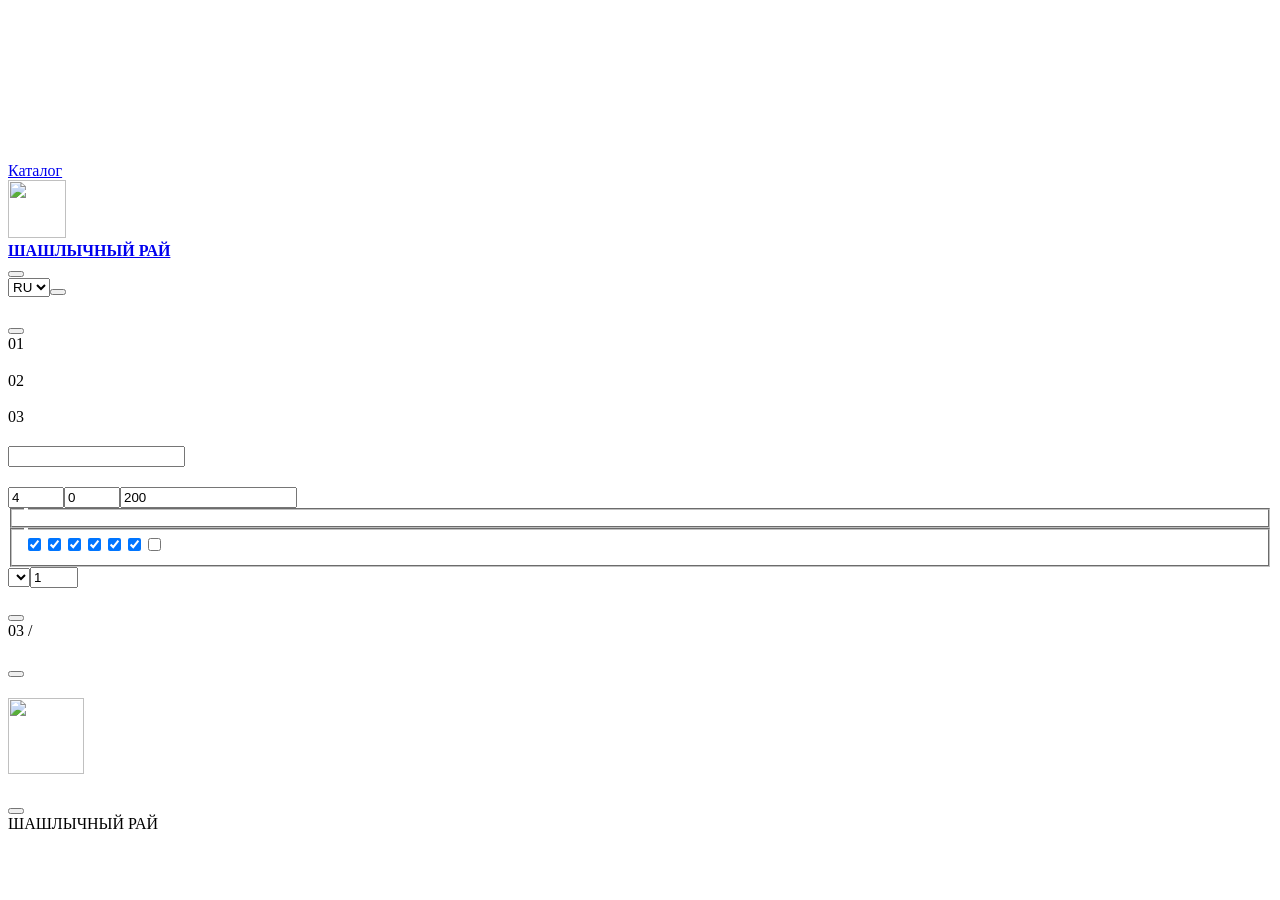
==== static/index.html @ 5b550fa2 "Add branded home-screen installation and clear basket action" ====
<!doctype html><html lang="ru"><head><meta charset="utf-8"><meta name="viewport" content="width=device-width,initial-scale=1"><meta name="theme-color" content="#0D0D0D"><meta name="description" content="Шашлычный рай — шашлык и застолья с доставкой."><title>Шашлычный рай</title><link id="appManifest" rel="manifest" href="/manifest-ru.webmanifest"><link rel="icon" type="image/png" sizes="32x32" href="/icons/favicon-32.png"><link rel="apple-touch-icon" sizes="180x180" href="/icons/apple-touch-icon.png"><meta name="apple-mobile-web-app-capable" content="yes"><meta name="apple-mobile-web-app-status-bar-style" content="black-translucent"><meta id="appleAppTitle" name="apple-mobile-web-app-title" content="Шашлычный рай"><link rel="stylesheet" href="/style.css"><script src="/app.js" defer></script></head><body><div id="siteAtmosphere" aria-hidden="true"><video id="siteFireVideo" muted loop playsinline disablepictureinpicture preload="none" tabindex="-1" poster="/media/e7871b8b3cf2d09d.jpg" data-desktop="/media/3a81dee5edb7c801.mp4" data-mobile="/media/cd44c0069a710b50.mp4"></video><div class="fire-veil"></div></div><a class="skip" href="#catalog">Каталог</a><header><a class="brand" href="/"><img class="brand-icon" src="/icons/icon-192.png" width="58" height="58" alt=""><div class="brand-type"><strong data-brand>ШАШЛЫЧНЫЙ РАЙ</strong><span data-t="brandLine"></span></div></a><nav><a href="#catalog" data-t="catalog"></a><a href="#feast" data-t="feast"></a><button id="adminOpen" data-t="manage"></button></nav><select id="language" aria-label="Language"><option value="ru">RU</option><option value="ka">KA</option><option value="hy">HY</option><option value="en">EN</option></select><button id="bag" data-t="cart"></button></header><main><div id="demoBanner" hidden role="note"></div><div id="shopContact"></div><section class="hero"><div class="eyebrow" data-t="heroOverline"></div><h1 data-t="hero"></h1><p data-t="intro"></p><div class="actions"><a class="button primary" href="#catalog" data-t="choose"></a><a class="button" href="#feast" data-t="feast"></a><button type="button" id="installHero" data-t="installApp"></button></div><div class="hero-note" data-t="photo"></div><div class="rule" data-t="cookingLine"></div></section><section class="principles"><div><span>01</span><h3 data-t="principleOne"></h3></div><div><span>02</span><h3 data-t="principleTwo"></h3></div><div><span>03</span><h3 data-t="principleThree"></h3></div></section><section id="catalog"><div class="eyebrow" data-t="menuOverline"></div><h2 data-t="catalog"></h2><p data-t="menuIntro"></p><input id="search" type="search" aria-label="Поиск"><div id="categories" class="chips"></div><div id="products" class="grid"></div></section><section id="feast" class="feast"><div><div class="eyebrow" data-t="feastOverline"></div><h2 data-t="feast"></h2><p data-t="feastIntro"></p></div><form id="feastForm"><label><span data-t="adults"></span><input name="adults" type="number" min="1" max="100" value="4" required></label><label><span data-t="children"></span><input name="children" type="number" min="0" max="100" value="0" required></label><label><span data-t="budget"></span><input name="budget" type="number" min="1" step="0.01" value="200"></label><fieldset><legend data-t="meatChoice"></legend><div id="meatChoices" class="choices"></div></fieldset><fieldset><legend data-t="tableExtras"></legend><div class="choices"><label><input type="checkbox" name="salads" checked><span data-t="feastSalads"></span></label><label><input type="checkbox" name="vegetables" checked><span data-t="feastVegetables"></span></label><label><input type="checkbox" name="starters" checked><span data-t="feastStarters"></span></label><label><input type="checkbox" name="bread" checked><span data-t="feastBread"></span></label><label><input type="checkbox" name="sauces" checked><span data-t="feastSauces"></span></label><label><input type="checkbox" name="water" checked><span data-t="feastWater"></span></label><label><input type="checkbox" name="softDrinks"><span data-t="feastSoftDrinks"></span></label></div></fieldset><label><span data-t="feastAlcohol"></span><select id="feastAlcohol" name="alcohol"><option value="none" data-t="alcoholNone"></option><option value="wine" data-t="alcoholWine"></option><option value="vodka" data-t="alcoholVodka"></option><option value="beer" data-t="alcoholBeer"></option><option value="chacha" data-t="alcoholChacha"></option></select></label><label><span data-t="alcoholBottles"></span><input id="alcoholBottles" type="number" name="alcoholBottles" min="1" max="12" value="1"></label><p id="alcoholAvailability" role="status"></p><button class="primary" data-t="calculate"></button></form><div id="feastResult" aria-live="polite"></div></section><section id="tracking"><div class="eyebrow">03 /</div><h2 data-t="myOrder"></h2><p data-t="trackingIntro"></p><button id="trackOrder" data-t="status"></button><div id="trackingResult" aria-live="polite"></div></section><section><div class="eyebrow" data-t="deliveryOverline"></div><h2 data-t="delivery"></h2><p data-t="deliveryNote"></p></section><section id="installSection" class="install-section"><img src="/icons/icon-192.png" width="76" height="76" alt="" loading="lazy"><div><h3 data-t="installTitle"></h3><p data-t="installNote"></p><button type="button" id="installApp" data-t="installApp"></button></div></section></main><div id="basketBar" hidden><span id="basketCount"></span><button type="button" id="basketGo" class="primary" data-t="goToCart"></button></div><footer><div class="brand" data-brand>ШАШЛЫЧНЫЙ РАЙ</div><p data-t="setup"></p></footer><dialog id="installDialog"><h2 data-t="installTitle"></h2><p id="installMessage"></p><button type="button" id="installClose" data-t="closeHelp"></button></dialog><dialog id="drawer"><button class="close" id="close">×</button><h2 data-t="cart"></h2><button type="button" id="clearCart" data-t="clearCart"></button><div id="cartLines"></div><p id="sum"></p><form id="checkout"><label><span data-t="phone"></span><input name="phone" type="tel" minlength="8" maxlength="30" required></label><label><span data-t="address"></span><textarea name="address" minlength="5" maxlength="500" required></textarea></label><label><span data-t="paymentMethod"></span><select name="payment_method" id="paymentMethod"><option value="cash" data-t="cash"></option><option value="bank_transfer" data-t="bankTransfer"></option></select></label><div id="bankLinks"></div><p data-t="payment"></p><button class="primary" data-t="confirm"></button></form><label><input type="checkbox" id="cartAlcoholPairing"><span data-t="showAlcoholPairings"></span></label><div id="recommendations"></div><div id="orderResult"></div></dialog><dialog id="admin"><button id="adminClose" class="close">×</button><h2 data-t="manage"></h2><label>ADMIN TOKEN<input id="adminToken" type="password" autocomplete="off"></label><button id="loadAdmin" data-t="load"></button><pre id="report"></pre><div id="orders"></div><details><summary data-t="productEdit"></summary><form id="productForm"><label>ID<input name="id"></label><label>RU<input name="ru" required></label><label>KA<input name="ka" required></label><label>HY<input name="hy" required></label><label>EN<input name="en" required></label><label><span data-t="categoryLabel"></span><select name="category" id="adminCategory"></select></label><label data-t="price"></label><input name="price" type="number" min="1" required><label data-t="cost"></label><input name="cost" type="number" min="0" required><label data-t="grams"></label><input name="grams" type="number" min="1" required><label><input type="checkbox" name="active"><span data-t="active"></span></label><label><span data-t="descriptionLabel"></span><textarea name="description_ru"></textarea></label><label>KA<textarea name="description_ka"></textarea></label><label>HY<textarea name="description_hy"></textarea></label><label>EN<textarea name="description_en"></textarea></label><label><span data-t="imageLabel"></span><input name="image" type="url" placeholder="https://"></label><label><span data-t="ingredientsLabel"></span><textarea name="ingredients_ru"></textarea></label><label>KA<textarea name="ingredients_ka"></textarea></label><label>HY<textarea name="ingredients_hy"></textarea></label><label>EN<textarea name="ingredients_en"></textarea></label><label><span data-t="allergensLabel"></span><textarea name="allergens_ru"></textarea></label><label>KA<textarea name="allergens_ka"></textarea></label><label>HY<textarea name="allergens_hy"></textarea></label><label>EN<textarea name="allergens_en"></textarea></label><button data-t="save"></button></form></details><details><summary data-t="receive"></summary><form id="receiveForm"><label>ID<input name="id" required></label><label data-t="quantity"></label><input name="quantity" type="number" min="1" required><label data-t="cost"></label><input name="unit_cost" type="number" min="0" required><button data-t="save"></button></form></details><div id="adminProducts"></div></dialog><dialog id="productDialog"><button class="close" id="productClose" aria-label="Close">×</button><div id="productContent"></div></dialog><div role="status" id="toast"></div></body></html>
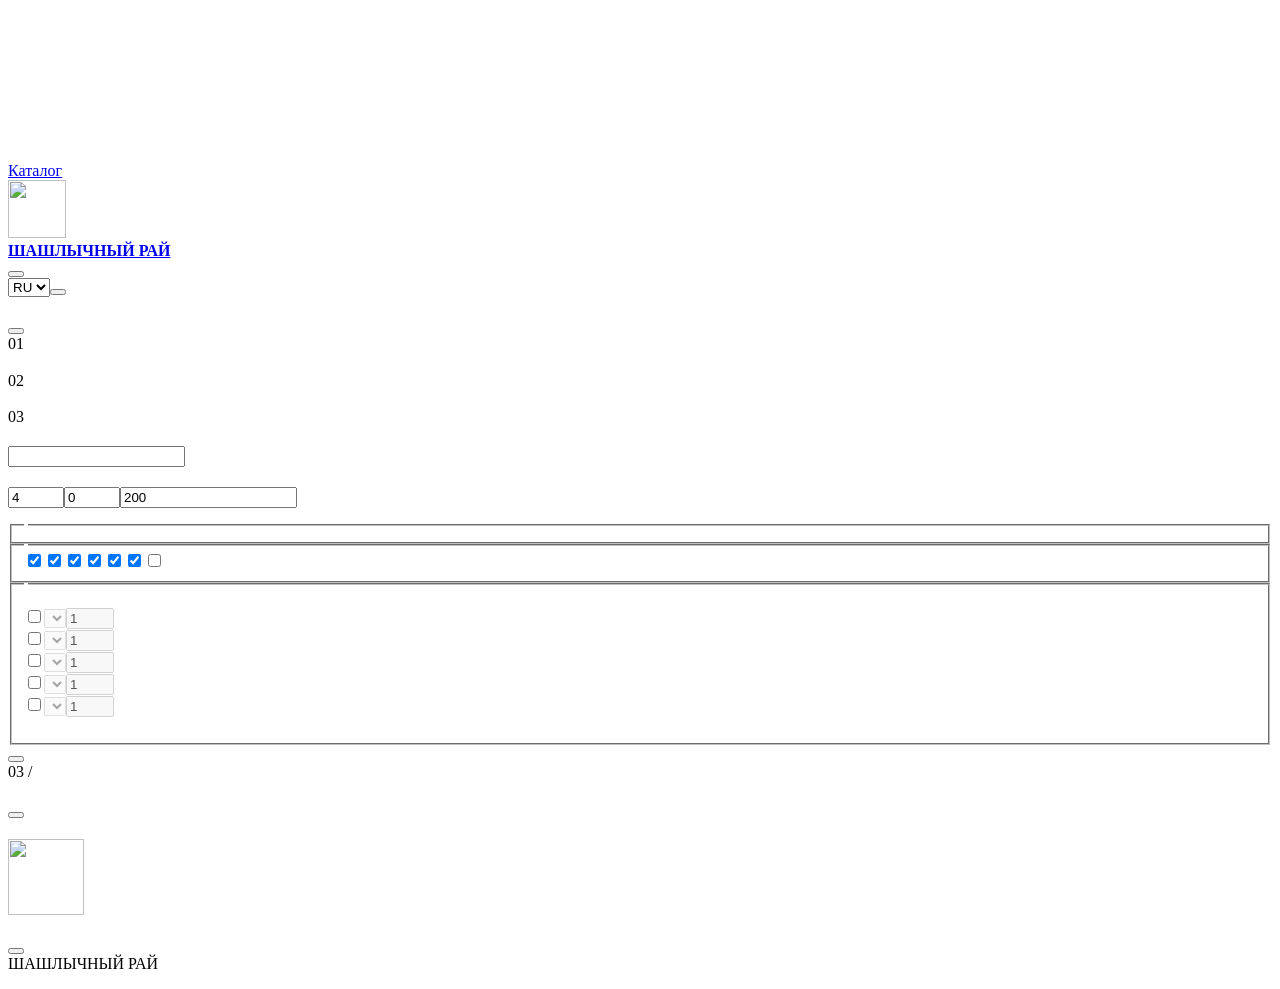
==== commit aab51f23: "Support multiple drinks and target-budget feast selection" ====
--- a/static/index.html
+++ b/static/index.html
@@ -1 +1 @@
-<!doctype html><html lang="ru"><head><meta charset="utf-8"><meta name="viewport" content="width=device-width,initial-scale=1"><meta name="theme-color" content="#0D0D0D"><meta name="description" content="Шашлычный рай — шашлык и застолья с доставкой."><title>Шашлычный рай</title><link id="appManifest" rel="manifest" href="/manifest-ru.webmanifest"><link rel="icon" type="image/png" sizes="32x32" href="/icons/favicon-32.png"><link rel="apple-touch-icon" sizes="180x180" href="/icons/apple-touch-icon.png"><meta name="apple-mobile-web-app-capable" content="yes"><meta name="apple-mobile-web-app-status-bar-style" content="black-translucent"><meta id="appleAppTitle" name="apple-mobile-web-app-title" content="Шашлычный рай"><link rel="stylesheet" href="/style.css"><script src="/app.js" defer></script></head><body><div id="siteAtmosphere" aria-hidden="true"><video id="siteFireVideo" muted loop playsinline disablepictureinpicture preload="none" tabindex="-1" poster="/media/e7871b8b3cf2d09d.jpg" data-desktop="/media/3a81dee5edb7c801.mp4" data-mobile="/media/cd44c0069a710b50.mp4"></video><div class="fire-veil"></div></div><a class="skip" href="#catalog">Каталог</a><header><a class="brand" href="/"><img class="brand-icon" src="/icons/icon-192.png" width="58" height="58" alt=""><div class="brand-type"><strong data-brand>ШАШЛЫЧНЫЙ РАЙ</strong><span data-t="brandLine"></span></div></a><nav><a href="#catalog" data-t="catalog"></a><a href="#feast" data-t="feast"></a><button id="adminOpen" data-t="manage"></button></nav><select id="language" aria-label="Language"><option value="ru">RU</option><option value="ka">KA</option><option value="hy">HY</option><option value="en">EN</option></select><button id="bag" data-t="cart"></button></header><main><div id="demoBanner" hidden role="note"></div><div id="shopContact"></div><section class="hero"><div class="eyebrow" data-t="heroOverline"></div><h1 data-t="hero"></h1><p data-t="intro"></p><div class="actions"><a class="button primary" href="#catalog" data-t="choose"></a><a class="button" href="#feast" data-t="feast"></a><button type="button" id="installHero" data-t="installApp"></button></div><div class="hero-note" data-t="photo"></div><div class="rule" data-t="cookingLine"></div></section><section class="principles"><div><span>01</span><h3 data-t="principleOne"></h3></div><div><span>02</span><h3 data-t="principleTwo"></h3></div><div><span>03</span><h3 data-t="principleThree"></h3></div></section><section id="catalog"><div class="eyebrow" data-t="menuOverline"></div><h2 data-t="catalog"></h2><p data-t="menuIntro"></p><input id="search" type="search" aria-label="Поиск"><div id="categories" class="chips"></div><div id="products" class="grid"></div></section><section id="feast" class="feast"><div><div class="eyebrow" data-t="feastOverline"></div><h2 data-t="feast"></h2><p data-t="feastIntro"></p></div><form id="feastForm"><label><span data-t="adults"></span><input name="adults" type="number" min="1" max="100" value="4" required></label><label><span data-t="children"></span><input name="children" type="number" min="0" max="100" value="0" required></label><label><span data-t="budget"></span><input name="budget" type="number" min="1" step="0.01" value="200"></label><fieldset><legend data-t="meatChoice"></legend><div id="meatChoices" class="choices"></div></fieldset><fieldset><legend data-t="tableExtras"></legend><div class="choices"><label><input type="checkbox" name="salads" checked><span data-t="feastSalads"></span></label><label><input type="checkbox" name="vegetables" checked><span data-t="feastVegetables"></span></label><label><input type="checkbox" name="starters" checked><span data-t="feastStarters"></span></label><label><input type="checkbox" name="bread" checked><span data-t="feastBread"></span></label><label><input type="checkbox" name="sauces" checked><span data-t="feastSauces"></span></label><label><input type="checkbox" name="water" checked><span data-t="feastWater"></span></label><label><input type="checkbox" name="softDrinks"><span data-t="feastSoftDrinks"></span></label></div></fieldset><label><span data-t="feastAlcohol"></span><select id="feastAlcohol" name="alcohol"><option value="none" data-t="alcoholNone"></option><option value="wine" data-t="alcoholWine"></option><option value="vodka" data-t="alcoholVodka"></option><option value="beer" data-t="alcoholBeer"></option><option value="chacha" data-t="alcoholChacha"></option></select></label><label><span data-t="alcoholBottles"></span><input id="alcoholBottles" type="number" name="alcoholBottles" min="1" max="12" value="1"></label><p id="alcoholAvailability" role="status"></p><button class="primary" data-t="calculate"></button></form><div id="feastResult" aria-live="polite"></div></section><section id="tracking"><div class="eyebrow">03 /</div><h2 data-t="myOrder"></h2><p data-t="trackingIntro"></p><button id="trackOrder" data-t="status"></button><div id="trackingResult" aria-live="polite"></div></section><section><div class="eyebrow" data-t="deliveryOverline"></div><h2 data-t="delivery"></h2><p data-t="deliveryNote"></p></section><section id="installSection" class="install-section"><img src="/icons/icon-192.png" width="76" height="76" alt="" loading="lazy"><div><h3 data-t="installTitle"></h3><p data-t="installNote"></p><button type="button" id="installApp" data-t="installApp"></button></div></section></main><div id="basketBar" hidden><span id="basketCount"></span><button type="button" id="basketGo" class="primary" data-t="goToCart"></button></div><footer><div class="brand" data-brand>ШАШЛЫЧНЫЙ РАЙ</div><p data-t="setup"></p></footer><dialog id="installDialog"><h2 data-t="installTitle"></h2><p id="installMessage"></p><button type="button" id="installClose" data-t="closeHelp"></button></dialog><dialog id="drawer"><button class="close" id="close">×</button><h2 data-t="cart"></h2><button type="button" id="clearCart" data-t="clearCart"></button><div id="cartLines"></div><p id="sum"></p><form id="checkout"><label><span data-t="phone"></span><input name="phone" type="tel" minlength="8" maxlength="30" required></label><label><span data-t="address"></span><textarea name="address" minlength="5" maxlength="500" required></textarea></label><label><span data-t="paymentMethod"></span><select name="payment_method" id="paymentMethod"><option value="cash" data-t="cash"></option><option value="bank_transfer" data-t="bankTransfer"></option></select></label><div id="bankLinks"></div><p data-t="payment"></p><button class="primary" data-t="confirm"></button></form><label><input type="checkbox" id="cartAlcoholPairing"><span data-t="showAlcoholPairings"></span></label><div id="recommendations"></div><div id="orderResult"></div></dialog><dialog id="admin"><button id="adminClose" class="close">×</button><h2 data-t="manage"></h2><label>ADMIN TOKEN<input id="adminToken" type="password" autocomplete="off"></label><button id="loadAdmin" data-t="load"></button><pre id="report"></pre><div id="orders"></div><details><summary data-t="productEdit"></summary><form id="productForm"><label>ID<input name="id"></label><label>RU<input name="ru" required></label><label>KA<input name="ka" required></label><label>HY<input name="hy" required></label><label>EN<input name="en" required></label><label><span data-t="categoryLabel"></span><select name="category" id="adminCategory"></select></label><label data-t="price"></label><input name="price" type="number" min="1" required><label data-t="cost"></label><input name="cost" type="number" min="0" required><label data-t="grams"></label><input name="grams" type="number" min="1" required><label><input type="checkbox" name="active"><span data-t="active"></span></label><label><span data-t="descriptionLabel"></span><textarea name="description_ru"></textarea></label><label>KA<textarea name="description_ka"></textarea></label><label>HY<textarea name="description_hy"></textarea></label><label>EN<textarea name="description_en"></textarea></label><label><span data-t="imageLabel"></span><input name="image" type="url" placeholder="https://"></label><label><span data-t="ingredientsLabel"></span><textarea name="ingredients_ru"></textarea></label><label>KA<textarea name="ingredients_ka"></textarea></label><label>HY<textarea name="ingredients_hy"></textarea></label><label>EN<textarea name="ingredients_en"></textarea></label><label><span data-t="allergensLabel"></span><textarea name="allergens_ru"></textarea></label><label>KA<textarea name="allergens_ka"></textarea></label><label>HY<textarea name="allergens_hy"></textarea></label><label>EN<textarea name="allergens_en"></textarea></label><button data-t="save"></button></form></details><details><summary data-t="receive"></summary><form id="receiveForm"><label>ID<input name="id" required></label><label data-t="quantity"></label><input name="quantity" type="number" min="1" required><label data-t="cost"></label><input name="unit_cost" type="number" min="0" required><button data-t="save"></button></form></details><div id="adminProducts"></div></dialog><dialog id="productDialog"><button class="close" id="productClose" aria-label="Close">×</button><div id="productContent"></div></dialog><div role="status" id="toast"></div></body></html>
+<!doctype html><html lang="ru"><head><meta charset="utf-8"><meta name="viewport" content="width=device-width,initial-scale=1"><meta name="theme-color" content="#0D0D0D"><meta name="description" content="Шашлычный рай — шашлык и застолья с доставкой."><title>Шашлычный рай</title><link id="appManifest" rel="manifest" href="/manifest-ru.webmanifest"><link rel="icon" type="image/png" sizes="32x32" href="/icons/favicon-32.png"><link rel="apple-touch-icon" sizes="180x180" href="/icons/apple-touch-icon.png"><meta name="apple-mobile-web-app-capable" content="yes"><meta name="apple-mobile-web-app-status-bar-style" content="black-translucent"><meta id="appleAppTitle" name="apple-mobile-web-app-title" content="Шашлычный рай"><link rel="stylesheet" href="/style.css"><script src="/app.js" defer></script></head><body><div id="siteAtmosphere" aria-hidden="true"><video id="siteFireVideo" muted loop playsinline disablepictureinpicture preload="none" tabindex="-1" poster="/media/e7871b8b3cf2d09d.jpg" data-desktop="/media/3a81dee5edb7c801.mp4" data-mobile="/media/cd44c0069a710b50.mp4"></video><div class="fire-veil"></div></div><a class="skip" href="#catalog">Каталог</a><header><a class="brand" href="/"><img class="brand-icon" src="/icons/icon-192.png" width="58" height="58" alt=""><div class="brand-type"><strong data-brand>ШАШЛЫЧНЫЙ РАЙ</strong><span data-t="brandLine"></span></div></a><nav><a href="#catalog" data-t="catalog"></a><a href="#feast" data-t="feast"></a><button id="adminOpen" data-t="manage"></button></nav><select id="language" aria-label="Language"><option value="ru">RU</option><option value="ka">KA</option><option value="hy">HY</option><option value="en">EN</option></select><button id="bag" data-t="cart"></button></header><main><div id="demoBanner" hidden role="note"></div><div id="shopContact"></div><section class="hero"><div class="eyebrow" data-t="heroOverline"></div><h1 data-t="hero"></h1><p data-t="intro"></p><div class="actions"><a class="button primary" href="#catalog" data-t="choose"></a><a class="button" href="#feast" data-t="feast"></a><button type="button" id="installHero" data-t="installApp"></button></div><div class="hero-note" data-t="photo"></div><div class="rule" data-t="cookingLine"></div></section><section class="principles"><div><span>01</span><h3 data-t="principleOne"></h3></div><div><span>02</span><h3 data-t="principleTwo"></h3></div><div><span>03</span><h3 data-t="principleThree"></h3></div></section><section id="catalog"><div class="eyebrow" data-t="menuOverline"></div><h2 data-t="catalog"></h2><p data-t="menuIntro"></p><input id="search" type="search" aria-label="Поиск"><div id="categories" class="chips"></div><div id="products" class="grid"></div></section><section id="feast" class="feast"><div><div class="eyebrow" data-t="feastOverline"></div><h2 data-t="feast"></h2><p data-t="feastIntro"></p></div><form id="feastForm"><label><span data-t="adults"></span><input name="adults" type="number" min="1" max="100" value="4" required></label><label><span data-t="children"></span><input name="children" type="number" min="0" max="100" value="0" required></label><label><span data-t="budget"></span><input name="budget" type="number" min="1" step="0.01" value="200"></label><p class="budget-target-note" data-t="targetBudgetNote"></p><fieldset><legend data-t="meatChoice"></legend><div id="meatChoices" class="choices"></div></fieldset><fieldset><legend data-t="tableExtras"></legend><div class="choices"><label><input type="checkbox" name="salads" checked><span data-t="feastSalads"></span></label><label><input type="checkbox" name="vegetables" checked><span data-t="feastVegetables"></span></label><label><input type="checkbox" name="starters" checked><span data-t="feastStarters"></span></label><label><input type="checkbox" name="bread" checked><span data-t="feastBread"></span></label><label><input type="checkbox" name="sauces" checked><span data-t="feastSauces"></span></label><label><input type="checkbox" name="water" checked><span data-t="feastWater"></span></label><label><input type="checkbox" name="softDrinks"><span data-t="feastSoftDrinks"></span></label></div></fieldset><fieldset id="feastAlcohol"><legend data-t="feastAlcohol"></legend><p data-t="alcoholSelectionHelp"></p><div class="alcohol-options"><div class="alcohol-choice"><label class="alcohol-toggle"><input id="alcohol-wine" name="alcoholType" type="checkbox" value="wine"><span data-t="alcoholWine"></span></label><label><span data-t="alcoholProduct"></span><select id="alcoholProduct-wine" name="alcoholProduct_wine" disabled></select></label><label><span data-t="bottlesCount"></span><input id="alcoholQty-wine" name="alcoholQty_wine" type="number" min="1" max="12" value="1" required disabled></label></div><div class="alcohol-choice"><label class="alcohol-toggle"><input id="alcohol-vodka" name="alcoholType" type="checkbox" value="vodka"><span data-t="alcoholVodka"></span></label><label><span data-t="alcoholProduct"></span><select id="alcoholProduct-vodka" name="alcoholProduct_vodka" disabled></select></label><label><span data-t="bottlesCount"></span><input id="alcoholQty-vodka" name="alcoholQty_vodka" type="number" min="1" max="12" value="1" required disabled></label></div><div class="alcohol-choice"><label class="alcohol-toggle"><input id="alcohol-cognac" name="alcoholType" type="checkbox" value="cognac"><span data-t="alcoholCognac"></span></label><label><span data-t="alcoholProduct"></span><select id="alcoholProduct-cognac" name="alcoholProduct_cognac" disabled></select></label><label><span data-t="bottlesCount"></span><input id="alcoholQty-cognac" name="alcoholQty_cognac" type="number" min="1" max="12" value="1" required disabled></label></div><div class="alcohol-choice"><label class="alcohol-toggle"><input id="alcohol-beer" name="alcoholType" type="checkbox" value="beer"><span data-t="alcoholBeer"></span></label><label><span data-t="alcoholProduct"></span><select id="alcoholProduct-beer" name="alcoholProduct_beer" disabled></select></label><label><span data-t="bottlesCount"></span><input id="alcoholQty-beer" name="alcoholQty_beer" type="number" min="1" max="12" value="1" required disabled></label></div><div class="alcohol-choice"><label class="alcohol-toggle"><input id="alcohol-chacha" name="alcoholType" type="checkbox" value="chacha"><span data-t="alcoholChacha"></span></label><label><span data-t="alcoholProduct"></span><select id="alcoholProduct-chacha" name="alcoholProduct_chacha" disabled></select></label><label><span data-t="bottlesCount"></span><input id="alcoholQty-chacha" name="alcoholQty_chacha" type="number" min="1" max="12" value="1" required disabled></label></div></div><p id="alcoholAvailability" role="status"></p></fieldset><button class="primary" data-t="calculate"></button></form><div id="feastResult" aria-live="polite"></div></section><section id="tracking"><div class="eyebrow">03 /</div><h2 data-t="myOrder"></h2><p data-t="trackingIntro"></p><button id="trackOrder" data-t="status"></button><div id="trackingResult" aria-live="polite"></div></section><section><div class="eyebrow" data-t="deliveryOverline"></div><h2 data-t="delivery"></h2><p data-t="deliveryNote"></p></section><section id="installSection" class="install-section"><img src="/icons/icon-192.png" width="76" height="76" alt="" loading="lazy"><div><h3 data-t="installTitle"></h3><p data-t="installNote"></p><button type="button" id="installApp" data-t="installApp"></button></div></section></main><div id="basketBar" hidden><span id="basketCount"></span><button type="button" id="basketGo" class="primary" data-t="goToCart"></button></div><footer><div class="brand" data-brand>ШАШЛЫЧНЫЙ РАЙ</div><p data-t="setup"></p></footer><dialog id="installDialog"><h2 data-t="installTitle"></h2><p id="installMessage"></p><button type="button" id="installClose" data-t="closeHelp"></button></dialog><dialog id="drawer"><button class="close" id="close">×</button><h2 data-t="cart"></h2><button type="button" id="clearCart" data-t="clearCart"></button><div id="cartLines"></div><p id="sum"></p><form id="checkout"><label><span data-t="phone"></span><input name="phone" type="tel" minlength="8" maxlength="30" required></label><label><span data-t="address"></span><textarea name="address" minlength="5" maxlength="500" required></textarea></label><label><span data-t="paymentMethod"></span><select name="payment_method" id="paymentMethod"><option value="cash" data-t="cash"></option><option value="bank_transfer" data-t="bankTransfer"></option></select></label><div id="bankLinks"></div><p data-t="payment"></p><button class="primary" data-t="confirm"></button></form><label><input type="checkbox" id="cartAlcoholPairing"><span data-t="showAlcoholPairings"></span></label><div id="recommendations"></div><div id="orderResult"></div></dialog><dialog id="admin"><button id="adminClose" class="close">×</button><h2 data-t="manage"></h2><label>ADMIN TOKEN<input id="adminToken" type="password" autocomplete="off"></label><button id="loadAdmin" data-t="load"></button><pre id="report"></pre><div id="orders"></div><details><summary data-t="productEdit"></summary><form id="productForm"><label>ID<input name="id"></label><label>RU<input name="ru" required></label><label>KA<input name="ka" required></label><label>HY<input name="hy" required></label><label>EN<input name="en" required></label><label><span data-t="categoryLabel"></span><select name="category" id="adminCategory"></select></label><label data-t="price"></label><input name="price" type="number" min="1" required><label data-t="cost"></label><input name="cost" type="number" min="0" required><label data-t="grams"></label><input name="grams" type="number" min="1" required><label><input type="checkbox" name="active"><span data-t="active"></span></label><label><span data-t="descriptionLabel"></span><textarea name="description_ru"></textarea></label><label>KA<textarea name="description_ka"></textarea></label><label>HY<textarea name="description_hy"></textarea></label><label>EN<textarea name="description_en"></textarea></label><label><span data-t="imageLabel"></span><input name="image" type="url" placeholder="https://"></label><label><span data-t="ingredientsLabel"></span><textarea name="ingredients_ru"></textarea></label><label>KA<textarea name="ingredients_ka"></textarea></label><label>HY<textarea name="ingredients_hy"></textarea></label><label>EN<textarea name="ingredients_en"></textarea></label><label><span data-t="allergensLabel"></span><textarea name="allergens_ru"></textarea></label><label>KA<textarea name="allergens_ka"></textarea></label><label>HY<textarea name="allergens_hy"></textarea></label><label>EN<textarea name="allergens_en"></textarea></label><button data-t="save"></button></form></details><details><summary data-t="receive"></summary><form id="receiveForm"><label>ID<input name="id" required></label><label data-t="quantity"></label><input name="quantity" type="number" min="1" required><label data-t="cost"></label><input name="unit_cost" type="number" min="0" required><button data-t="save"></button></form></details><div id="adminProducts"></div></dialog><dialog id="productDialog"><button class="close" id="productClose" aria-label="Close">×</button><div id="productContent"></div></dialog><div role="status" id="toast"></div></body></html>
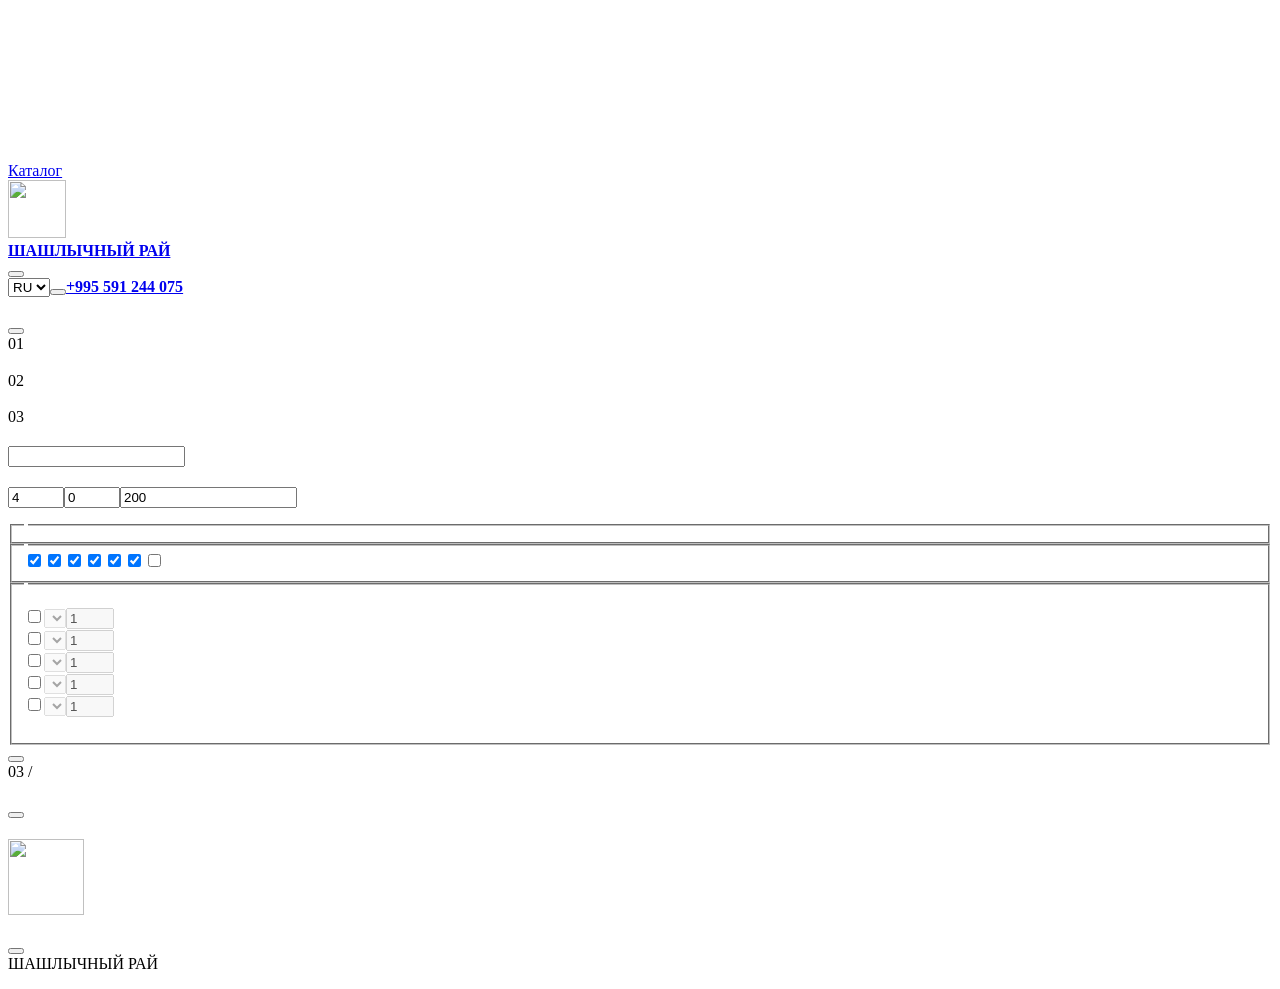
==== commit 285b1bba: "Show full order phone number and add WhatsApp basket drafts" ====
--- a/static/index.html
+++ b/static/index.html
@@ -1 +1 @@
-<!doctype html><html lang="ru"><head><meta charset="utf-8"><meta name="viewport" content="width=device-width,initial-scale=1"><meta name="theme-color" content="#0D0D0D"><meta name="description" content="Шашлычный рай — шашлык и застолья с доставкой."><title>Шашлычный рай</title><link id="appManifest" rel="manifest" href="/manifest-ru.webmanifest"><link rel="icon" type="image/png" sizes="32x32" href="/icons/favicon-32.png"><link rel="apple-touch-icon" sizes="180x180" href="/icons/apple-touch-icon.png"><meta name="apple-mobile-web-app-capable" content="yes"><meta name="apple-mobile-web-app-status-bar-style" content="black-translucent"><meta id="appleAppTitle" name="apple-mobile-web-app-title" content="Шашлычный рай"><link rel="stylesheet" href="/style.css"><script src="/app.js" defer></script></head><body><div id="siteAtmosphere" aria-hidden="true"><video id="siteFireVideo" muted loop playsinline disablepictureinpicture preload="none" tabindex="-1" poster="/media/e7871b8b3cf2d09d.jpg" data-desktop="/media/3a81dee5edb7c801.mp4" data-mobile="/media/cd44c0069a710b50.mp4"></video><div class="fire-veil"></div></div><a class="skip" href="#catalog">Каталог</a><header><a class="brand" href="/"><img class="brand-icon" src="/icons/icon-192.png" width="58" height="58" alt=""><div class="brand-type"><strong data-brand>ШАШЛЫЧНЫЙ РАЙ</strong><span data-t="brandLine"></span></div></a><nav><a href="#catalog" data-t="catalog"></a><a href="#feast" data-t="feast"></a><button id="adminOpen" data-t="manage"></button></nav><select id="language" aria-label="Language"><option value="ru">RU</option><option value="ka">KA</option><option value="hy">HY</option><option value="en">EN</option></select><button id="bag" data-t="cart"></button></header><main><div id="demoBanner" hidden role="note"></div><div id="shopContact"></div><section class="hero"><div class="eyebrow" data-t="heroOverline"></div><h1 data-t="hero"></h1><p data-t="intro"></p><div class="actions"><a class="button primary" href="#catalog" data-t="choose"></a><a class="button" href="#feast" data-t="feast"></a><button type="button" id="installHero" data-t="installApp"></button></div><div class="hero-note" data-t="photo"></div><div class="rule" data-t="cookingLine"></div></section><section class="principles"><div><span>01</span><h3 data-t="principleOne"></h3></div><div><span>02</span><h3 data-t="principleTwo"></h3></div><div><span>03</span><h3 data-t="principleThree"></h3></div></section><section id="catalog"><div class="eyebrow" data-t="menuOverline"></div><h2 data-t="catalog"></h2><p data-t="menuIntro"></p><input id="search" type="search" aria-label="Поиск"><div id="categories" class="chips"></div><div id="products" class="grid"></div></section><section id="feast" class="feast"><div><div class="eyebrow" data-t="feastOverline"></div><h2 data-t="feast"></h2><p data-t="feastIntro"></p></div><form id="feastForm"><label><span data-t="adults"></span><input name="adults" type="number" min="1" max="100" value="4" required></label><label><span data-t="children"></span><input name="children" type="number" min="0" max="100" value="0" required></label><label><span data-t="budget"></span><input name="budget" type="number" min="1" step="0.01" value="200"></label><p class="budget-target-note" data-t="targetBudgetNote"></p><fieldset><legend data-t="meatChoice"></legend><div id="meatChoices" class="choices"></div></fieldset><fieldset><legend data-t="tableExtras"></legend><div class="choices"><label><input type="checkbox" name="salads" checked><span data-t="feastSalads"></span></label><label><input type="checkbox" name="vegetables" checked><span data-t="feastVegetables"></span></label><label><input type="checkbox" name="starters" checked><span data-t="feastStarters"></span></label><label><input type="checkbox" name="bread" checked><span data-t="feastBread"></span></label><label><input type="checkbox" name="sauces" checked><span data-t="feastSauces"></span></label><label><input type="checkbox" name="water" checked><span data-t="feastWater"></span></label><label><input type="checkbox" name="softDrinks"><span data-t="feastSoftDrinks"></span></label></div></fieldset><fieldset id="feastAlcohol"><legend data-t="feastAlcohol"></legend><p data-t="alcoholSelectionHelp"></p><div class="alcohol-options"><div class="alcohol-choice"><label class="alcohol-toggle"><input id="alcohol-wine" name="alcoholType" type="checkbox" value="wine"><span data-t="alcoholWine"></span></label><label><span data-t="alcoholProduct"></span><select id="alcoholProduct-wine" name="alcoholProduct_wine" disabled></select></label><label><span data-t="bottlesCount"></span><input id="alcoholQty-wine" name="alcoholQty_wine" type="number" min="1" max="12" value="1" required disabled></label></div><div class="alcohol-choice"><label class="alcohol-toggle"><input id="alcohol-vodka" name="alcoholType" type="checkbox" value="vodka"><span data-t="alcoholVodka"></span></label><label><span data-t="alcoholProduct"></span><select id="alcoholProduct-vodka" name="alcoholProduct_vodka" disabled></select></label><label><span data-t="bottlesCount"></span><input id="alcoholQty-vodka" name="alcoholQty_vodka" type="number" min="1" max="12" value="1" required disabled></label></div><div class="alcohol-choice"><label class="alcohol-toggle"><input id="alcohol-cognac" name="alcoholType" type="checkbox" value="cognac"><span data-t="alcoholCognac"></span></label><label><span data-t="alcoholProduct"></span><select id="alcoholProduct-cognac" name="alcoholProduct_cognac" disabled></select></label><label><span data-t="bottlesCount"></span><input id="alcoholQty-cognac" name="alcoholQty_cognac" type="number" min="1" max="12" value="1" required disabled></label></div><div class="alcohol-choice"><label class="alcohol-toggle"><input id="alcohol-beer" name="alcoholType" type="checkbox" value="beer"><span data-t="alcoholBeer"></span></label><label><span data-t="alcoholProduct"></span><select id="alcoholProduct-beer" name="alcoholProduct_beer" disabled></select></label><label><span data-t="bottlesCount"></span><input id="alcoholQty-beer" name="alcoholQty_beer" type="number" min="1" max="12" value="1" required disabled></label></div><div class="alcohol-choice"><label class="alcohol-toggle"><input id="alcohol-chacha" name="alcoholType" type="checkbox" value="chacha"><span data-t="alcoholChacha"></span></label><label><span data-t="alcoholProduct"></span><select id="alcoholProduct-chacha" name="alcoholProduct_chacha" disabled></select></label><label><span data-t="bottlesCount"></span><input id="alcoholQty-chacha" name="alcoholQty_chacha" type="number" min="1" max="12" value="1" required disabled></label></div></div><p id="alcoholAvailability" role="status"></p></fieldset><button class="primary" data-t="calculate"></button></form><div id="feastResult" aria-live="polite"></div></section><section id="tracking"><div class="eyebrow">03 /</div><h2 data-t="myOrder"></h2><p data-t="trackingIntro"></p><button id="trackOrder" data-t="status"></button><div id="trackingResult" aria-live="polite"></div></section><section><div class="eyebrow" data-t="deliveryOverline"></div><h2 data-t="delivery"></h2><p data-t="deliveryNote"></p></section><section id="installSection" class="install-section"><img src="/icons/icon-192.png" width="76" height="76" alt="" loading="lazy"><div><h3 data-t="installTitle"></h3><p data-t="installNote"></p><button type="button" id="installApp" data-t="installApp"></button></div></section></main><div id="basketBar" hidden><span id="basketCount"></span><button type="button" id="basketGo" class="primary" data-t="goToCart"></button></div><footer><div class="brand" data-brand>ШАШЛЫЧНЫЙ РАЙ</div><p data-t="setup"></p></footer><dialog id="installDialog"><h2 data-t="installTitle"></h2><p id="installMessage"></p><button type="button" id="installClose" data-t="closeHelp"></button></dialog><dialog id="drawer"><button class="close" id="close">×</button><h2 data-t="cart"></h2><button type="button" id="clearCart" data-t="clearCart"></button><div id="cartLines"></div><p id="sum"></p><form id="checkout"><label><span data-t="phone"></span><input name="phone" type="tel" minlength="8" maxlength="30" required></label><label><span data-t="address"></span><textarea name="address" minlength="5" maxlength="500" required></textarea></label><label><span data-t="paymentMethod"></span><select name="payment_method" id="paymentMethod"><option value="cash" data-t="cash"></option><option value="bank_transfer" data-t="bankTransfer"></option></select></label><div id="bankLinks"></div><p data-t="payment"></p><button class="primary" data-t="confirm"></button></form><label><input type="checkbox" id="cartAlcoholPairing"><span data-t="showAlcoholPairings"></span></label><div id="recommendations"></div><div id="orderResult"></div></dialog><dialog id="admin"><button id="adminClose" class="close">×</button><h2 data-t="manage"></h2><label>ADMIN TOKEN<input id="adminToken" type="password" autocomplete="off"></label><button id="loadAdmin" data-t="load"></button><pre id="report"></pre><div id="orders"></div><details><summary data-t="productEdit"></summary><form id="productForm"><label>ID<input name="id"></label><label>RU<input name="ru" required></label><label>KA<input name="ka" required></label><label>HY<input name="hy" required></label><label>EN<input name="en" required></label><label><span data-t="categoryLabel"></span><select name="category" id="adminCategory"></select></label><label data-t="price"></label><input name="price" type="number" min="1" required><label data-t="cost"></label><input name="cost" type="number" min="0" required><label data-t="grams"></label><input name="grams" type="number" min="1" required><label><input type="checkbox" name="active"><span data-t="active"></span></label><label><span data-t="descriptionLabel"></span><textarea name="description_ru"></textarea></label><label>KA<textarea name="description_ka"></textarea></label><label>HY<textarea name="description_hy"></textarea></label><label>EN<textarea name="description_en"></textarea></label><label><span data-t="imageLabel"></span><input name="image" type="url" placeholder="https://"></label><label><span data-t="ingredientsLabel"></span><textarea name="ingredients_ru"></textarea></label><label>KA<textarea name="ingredients_ka"></textarea></label><label>HY<textarea name="ingredients_hy"></textarea></label><label>EN<textarea name="ingredients_en"></textarea></label><label><span data-t="allergensLabel"></span><textarea name="allergens_ru"></textarea></label><label>KA<textarea name="allergens_ka"></textarea></label><label>HY<textarea name="allergens_hy"></textarea></label><label>EN<textarea name="allergens_en"></textarea></label><button data-t="save"></button></form></details><details><summary data-t="receive"></summary><form id="receiveForm"><label>ID<input name="id" required></label><label data-t="quantity"></label><input name="quantity" type="number" min="1" required><label data-t="cost"></label><input name="unit_cost" type="number" min="0" required><button data-t="save"></button></form></details><div id="adminProducts"></div></dialog><dialog id="productDialog"><button class="close" id="productClose" aria-label="Close">×</button><div id="productContent"></div></dialog><div role="status" id="toast"></div></body></html>
+<!doctype html><html lang="ru"><head><meta charset="utf-8"><meta name="viewport" content="width=device-width,initial-scale=1"><meta name="theme-color" content="#0D0D0D"><meta name="description" content="Шашлычный рай — шашлык и застолья с доставкой."><title>Шашлычный рай</title><link id="appManifest" rel="manifest" href="/manifest-ru.webmanifest"><link rel="icon" type="image/png" sizes="32x32" href="/icons/favicon-32.png"><link rel="apple-touch-icon" sizes="180x180" href="/icons/apple-touch-icon.png"><meta name="apple-mobile-web-app-capable" content="yes"><meta name="apple-mobile-web-app-status-bar-style" content="black-translucent"><meta id="appleAppTitle" name="apple-mobile-web-app-title" content="Шашлычный рай"><link rel="stylesheet" href="/style.css"><script src="/app.js" defer></script><script src="/motion.js" defer></script></head><body><div id="scrollProgress" aria-hidden="true"></div><div id="siteAtmosphere" aria-hidden="true"><video id="siteFireVideo" muted loop playsinline disablepictureinpicture preload="none" tabindex="-1" poster="/media/e7871b8b3cf2d09d.jpg" data-desktop="/media/3a81dee5edb7c801.mp4" data-mobile="/media/cd44c0069a710b50.mp4"></video><div class="fire-veil"></div></div><a class="skip" href="#catalog">Каталог</a><header><a class="brand" href="/"><img class="brand-icon" src="/icons/icon-192.png" width="58" height="58" alt=""><div class="brand-type"><strong data-brand>ШАШЛЫЧНЫЙ РАЙ</strong><span data-t="brandLine"></span></div></a><nav><a href="#catalog" data-t="catalog"></a><a href="#feast" data-t="feast"></a><button id="adminOpen" data-t="manage"></button></nav><select id="language" aria-label="Language"><option value="ru">RU</option><option value="ka">KA</option><option value="hy">HY</option><option value="en">EN</option></select><button id="bag" data-t="cart"></button><a class="header-phone" data-shop-phone href="tel:+995591244075"><span data-t="callToOrder"></span><strong data-shop-phone-number>+995 591 244 075</strong></a></header><main><div id="demoBanner" hidden role="note"></div><div id="shopContact"></div><section class="hero"><div class="eyebrow" data-t="heroOverline"></div><h1 data-t="hero"></h1><p data-t="intro"></p><div class="actions"><a class="button primary" href="#catalog" data-t="choose"></a><a class="button" href="#feast" data-t="feast"></a><a class="button" id="whatsappContact" href="https://wa.me/995591244075" target="_blank" rel="noopener noreferrer" data-t="orderWhatsApp"></a><button type="button" id="installHero" data-t="installApp"></button></div><div class="rule" data-t="cookingLine"></div></section><section id="dishShowcase" class="dish-showcase" aria-roledescription="carousel" hidden><div class="showcase-heading"><div><p class="eyebrow" id="showcaseTag"></p><h2 id="showcaseTitle"></h2></div></div><div class="showcase-stage"><div id="showcaseMedia" class="showcase-media"></div><div class="showcase-shade" aria-hidden="true"></div><div class="showcase-copy"><h3 id="showcaseName"></h3><p id="showcasePrice"></p><button type="button" class="primary" id="showcaseOpen"></button></div><div class="showcase-controls"><button type="button" id="showcasePrev">←</button><span id="showcaseCount"></span><button type="button" id="showcaseNext">→</button><button type="button" id="showcasePause">Ⅱ</button></div></div></section><section class="principles"><div><span>01</span><h3 data-t="principleOne"></h3></div><div><span>02</span><h3 data-t="principleTwo"></h3></div><div><span>03</span><h3 data-t="principleThree"></h3></div></section><section id="catalog"><div class="eyebrow" data-t="menuOverline"></div><h2 data-t="catalog"></h2><p data-t="menuIntro"></p><input id="search" type="search" aria-label="Поиск"><div id="categories" class="chips" role="navigation"></div><div id="products" class="grid"></div></section><section id="feast" class="feast"><div><div class="eyebrow" data-t="feastOverline"></div><h2 data-t="feast"></h2><p data-t="feastIntro"></p></div><form id="feastForm"><label><span data-t="adults"></span><input name="adults" type="number" min="1" max="100" value="4" required></label><label><span data-t="children"></span><input name="children" type="number" min="0" max="100" value="0" required></label><label><span data-t="budget"></span><input name="budget" type="number" min="1" step="0.01" value="200"></label><p class="budget-target-note" data-t="targetBudgetNote"></p><fieldset><legend data-t="meatChoice"></legend><div id="meatChoices" class="choices"></div></fieldset><fieldset><legend data-t="tableExtras"></legend><div class="choices"><label><input type="checkbox" name="salads" checked><span data-t="feastSalads"></span></label><label><input type="checkbox" name="vegetables" checked><span data-t="feastVegetables"></span></label><label><input type="checkbox" name="starters" checked><span data-t="feastStarters"></span></label><label><input type="checkbox" name="bread" checked><span data-t="feastBread"></span></label><label><input type="checkbox" name="sauces" checked><span data-t="feastSauces"></span></label><label><input type="checkbox" name="water" checked><span data-t="feastWater"></span></label><label><input type="checkbox" name="softDrinks"><span data-t="feastSoftDrinks"></span></label></div></fieldset><fieldset id="feastAlcohol"><legend data-t="feastAlcohol"></legend><p data-t="alcoholSelectionHelp"></p><div class="alcohol-options"><div class="alcohol-choice"><label class="alcohol-toggle"><input id="alcohol-wine" name="alcoholType" type="checkbox" value="wine"><span data-t="alcoholWine"></span></label><label><span data-t="alcoholProduct"></span><select id="alcoholProduct-wine" name="alcoholProduct_wine" disabled></select></label><label><span data-t="bottlesCount"></span><input id="alcoholQty-wine" name="alcoholQty_wine" type="number" min="1" max="12" value="1" required disabled></label></div><div class="alcohol-choice"><label class="alcohol-toggle"><input id="alcohol-vodka" name="alcoholType" type="checkbox" value="vodka"><span data-t="alcoholVodka"></span></label><label><span data-t="alcoholProduct"></span><select id="alcoholProduct-vodka" name="alcoholProduct_vodka" disabled></select></label><label><span data-t="bottlesCount"></span><input id="alcoholQty-vodka" name="alcoholQty_vodka" type="number" min="1" max="12" value="1" required disabled></label></div><div class="alcohol-choice"><label class="alcohol-toggle"><input id="alcohol-cognac" name="alcoholType" type="checkbox" value="cognac"><span data-t="alcoholCognac"></span></label><label><span data-t="alcoholProduct"></span><select id="alcoholProduct-cognac" name="alcoholProduct_cognac" disabled></select></label><label><span data-t="bottlesCount"></span><input id="alcoholQty-cognac" name="alcoholQty_cognac" type="number" min="1" max="12" value="1" required disabled></label></div><div class="alcohol-choice"><label class="alcohol-toggle"><input id="alcohol-beer" name="alcoholType" type="checkbox" value="beer"><span data-t="alcoholBeer"></span></label><label><span data-t="alcoholProduct"></span><select id="alcoholProduct-beer" name="alcoholProduct_beer" disabled></select></label><label><span data-t="bottlesCount"></span><input id="alcoholQty-beer" name="alcoholQty_beer" type="number" min="1" max="12" value="1" required disabled></label></div><div class="alcohol-choice"><label class="alcohol-toggle"><input id="alcohol-chacha" name="alcoholType" type="checkbox" value="chacha"><span data-t="alcoholChacha"></span></label><label><span data-t="alcoholProduct"></span><select id="alcoholProduct-chacha" name="alcoholProduct_chacha" disabled></select></label><label><span data-t="bottlesCount"></span><input id="alcoholQty-chacha" name="alcoholQty_chacha" type="number" min="1" max="12" value="1" required disabled></label></div></div><p id="alcoholAvailability" role="status"></p></fieldset><button class="primary" data-t="calculate"></button></form><div id="feastResult" aria-live="polite"></div></section><section id="tracking"><div class="eyebrow">03 /</div><h2 data-t="myOrder"></h2><p data-t="trackingIntro"></p><button id="trackOrder" data-t="status"></button><div id="trackingResult" aria-live="polite"></div></section><section><div class="eyebrow" data-t="deliveryOverline"></div><h2 data-t="delivery"></h2><p data-t="deliveryNote"></p></section><section id="installSection" class="install-section"><img src="/icons/icon-192.png" width="76" height="76" alt="" loading="lazy"><div><h3 data-t="installTitle"></h3><p data-t="installNote"></p><button type="button" id="installApp" data-t="installApp"></button></div></section></main><div id="basketBar" hidden><span id="basketCount"></span><button type="button" id="basketGo" class="primary" data-t="goToCart"></button></div><footer><div class="brand" data-brand>ШАШЛЫЧНЫЙ РАЙ</div><p data-t="setup"></p></footer><dialog id="cityDialog"><div class="city-dialog-head"><h2 data-t="chooseCity"></h2><button type="button" id="cityClose" data-t="closeHelp"></button></div><p data-t="cityLaunchNote"></p><label><span data-t="citySearchLabel"></span><input type="search" id="citySearch" autocomplete="off"></label><div id="cityList" class="city-list"></div></dialog><dialog id="installDialog"><h2 data-t="installTitle"></h2><p id="installMessage"></p><button type="button" id="installClose" data-t="closeHelp"></button></dialog><dialog id="drawer"><button class="close" id="close">×</button><h2 data-t="cart"></h2><button type="button" id="clearCart" data-t="clearCart"></button><div id="cartLines"></div><p id="sum"></p><div class="order-channels"><a class="order-phone" data-shop-phone href="tel:+995591244075"><span data-t="callToOrder"></span><strong data-shop-phone-number>+995 591 244 075</strong></a><a class="button" id="whatsappOrder" href="https://wa.me/995591244075" target="_blank" rel="noopener noreferrer" data-t="orderWhatsApp"></a><p id="whatsappHint" data-t="whatsappHint"></p></div><form id="checkout" name="checkout" autocomplete="on"><label><span data-t="deliveryCity"></span><input type="text" id="orderCityName" autocomplete="off" readonly><input type="hidden" id="orderCity" name="city_id" value="akhalkalaki"></label><label><span data-t="customerName"></span><input id="customerName" name="customer_name" type="text" autocomplete="section-delivery shipping name" autocapitalize="words" maxlength="100"></label><label><span data-t="phone"></span><input id="customerPhone" name="phone" type="tel" inputmode="tel" autocomplete="section-delivery shipping tel" minlength="8" maxlength="30" required></label><label><span data-t="address"></span><textarea id="customerAddress" name="address" autocomplete="section-delivery shipping street-address" minlength="5" maxlength="500" required></textarea></label><p id="profileStatus" class="profile-note" data-t="rememberContactHint" role="status"></p><button type="button" id="forgetContact" data-t="forgetContact"></button><label><span data-t="paymentMethod"></span><select name="payment_method" id="paymentMethod"><option value="cash" data-t="cash"></option><option value="bank_transfer" data-t="bankTransfer"></option></select></label><div id="bankLinks"></div><p data-t="payment"></p><button type="submit" id="confirmOrder" class="primary" data-t="confirm"></button></form><label><input type="checkbox" id="cartAlcoholPairing"><span data-t="showAlcoholPairings"></span></label><div id="recommendations"></div><div id="orderResult"></div></dialog><dialog id="admin"><button id="adminClose" class="close">×</button><h2 data-t="manage"></h2><label>ADMIN TOKEN<input id="adminToken" type="password" autocomplete="off"></label><button id="loadAdmin" data-t="load"></button><pre id="report"></pre><div id="orders"></div><details><summary data-t="productEdit"></summary><form id="productForm"><label>ID<input name="id"></label><label>RU<input name="ru" required></label><label>KA<input name="ka" required></label><label>HY<input name="hy" required></label><label>EN<input name="en" required></label><label><span data-t="categoryLabel"></span><select name="category" id="adminCategory"></select></label><label data-t="price"></label><input name="price" type="number" min="1" required><label data-t="cost"></label><input name="cost" type="number" min="0" required><label data-t="grams"></label><input name="grams" type="number" min="1" required><label><input type="checkbox" name="active"><span data-t="active"></span></label><label><span data-t="descriptionLabel"></span><textarea name="description_ru"></textarea></label><label>KA<textarea name="description_ka"></textarea></label><label>HY<textarea name="description_hy"></textarea></label><label>EN<textarea name="description_en"></textarea></label><label><span data-t="imageLabel"></span><input name="image" type="url" placeholder="https://"></label><label><span data-t="ingredientsLabel"></span><textarea name="ingredients_ru"></textarea></label><label>KA<textarea name="ingredients_ka"></textarea></label><label>HY<textarea name="ingredients_hy"></textarea></label><label>EN<textarea name="ingredients_en"></textarea></label><label><span data-t="allergensLabel"></span><textarea name="allergens_ru"></textarea></label><label>KA<textarea name="allergens_ka"></textarea></label><label>HY<textarea name="allergens_hy"></textarea></label><label>EN<textarea name="allergens_en"></textarea></label><button data-t="save"></button></form></details><details><summary data-t="receive"></summary><form id="receiveForm"><label>ID<input name="id" required></label><label data-t="quantity"></label><input name="quantity" type="number" min="1" required><label data-t="cost"></label><input name="unit_cost" type="number" min="0" required><button data-t="save"></button></form></details><div id="adminProducts"></div></dialog><dialog id="productDialog"><button class="close" id="productClose" aria-label="Close">×</button><div id="productContent"></div></dialog><div role="status" id="toast"></div></body></html>
